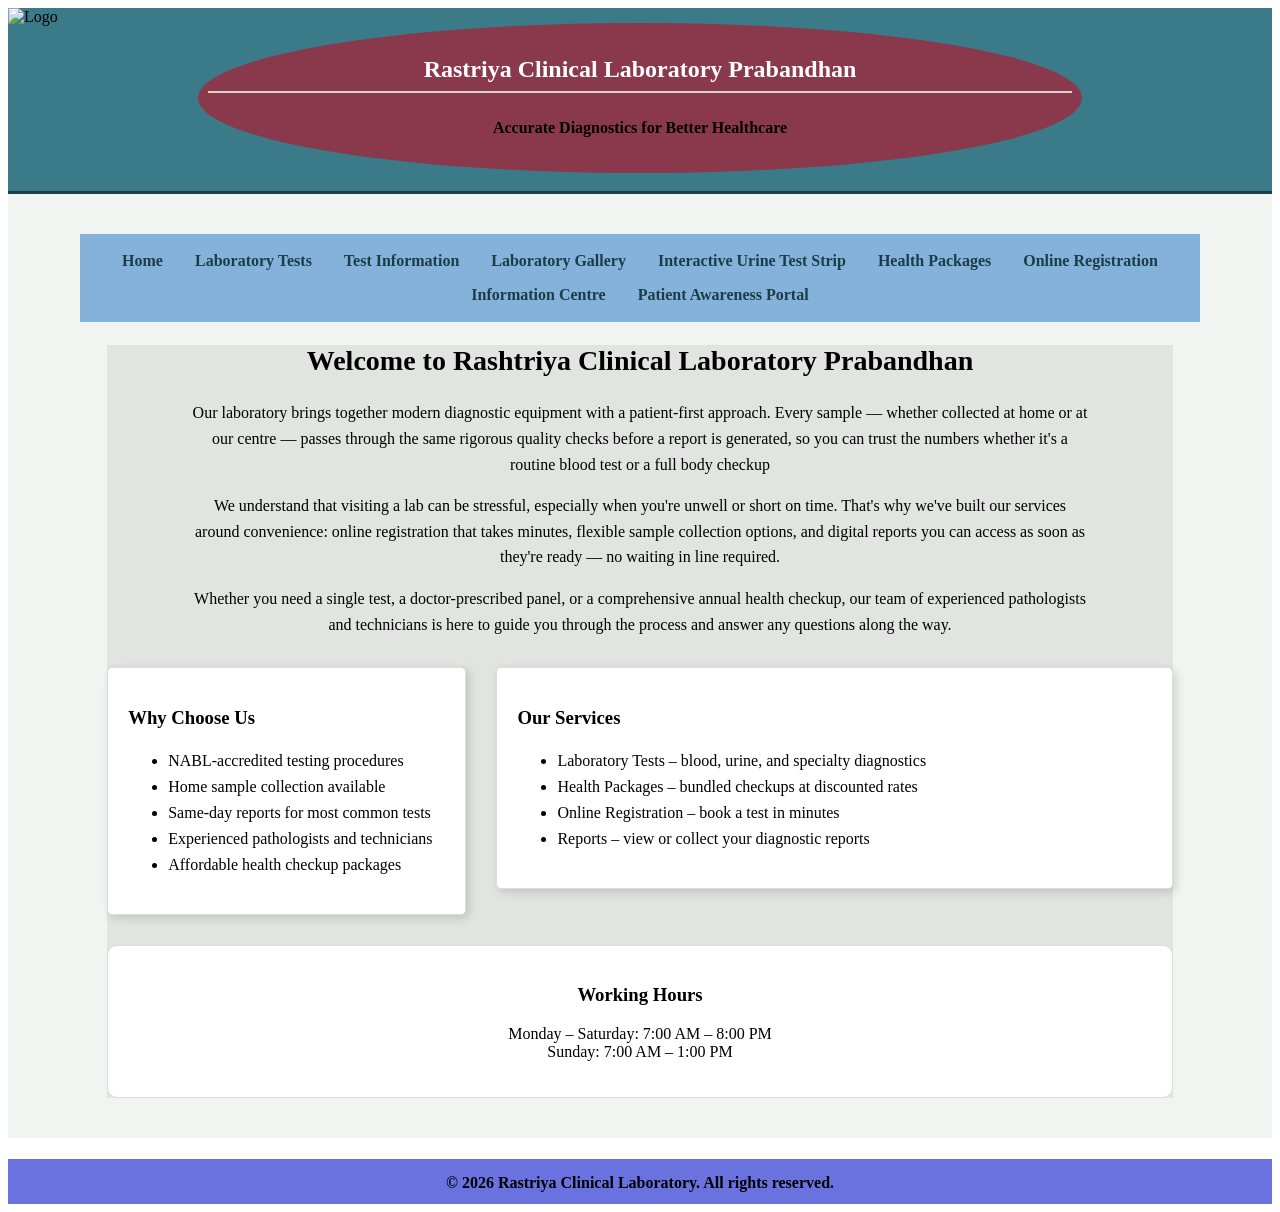
==== index.html @ 04e67a74 "case study - healthcare website" ====
<!DOCTYPE html>
<html>
  <head>
    <title>Home - Clinical Laboratory Management System</title>

    <link rel="stylesheet" href="style.css">

    <style>
      .nav-bar a {
        text-decoration: none;
        color: #1c3d47;
        font-weight: bold;
        padding: 8px 14px;
        display: inline-block;
      }

      .nav-bar a:hover {
        text-decoration: underline;
        color: #ffffff;
        background-color: #3b7a89;
        border-radius: 4px;
      }
    </style>

  </head>
  <body>
      <section class="section-1" style="background-color: #3b7a89; padding: 15px; border-bottom: 3px solid #1c3d47;">
        <div class = "logo">
          <img src="https://www.btllab.in/assets/btl-logo-D1niBbZB.jpeg" alt="Logo" width="100" height="100">
        </div>

        <div class="text-box">
          <h1 style="text-align: center; color: #ffffff; padding: 8px; border-bottom: 2px solid #d8d5ca;">Rastriya Clinical Laboratory Prabandhan</h1>
          <h4 style="text-align: center; font-weight: bold; padding: 5px;">Accurate Diagnostics for Better Healthcare</h4>
        </div>

      </section>

      <section class="section-2">

        <div class="navi">
          <nav class = "nav-bar">
            <a href="index.html">Home</a>
            <a href="laboratory-tests.html">Laboratory Tests</a>
            <a href="test-details.html">Test Information</a>
            <a href="gallery.html">Laboratory Gallery</a>
            <a href="lab-map.html">Interactive Urine Test Strip</a>
            <a href="test-price-table.html">Health Packages</a>
            <a href="patient-registration.html">Online Registration</a>
            <a href="health-information.html">Information Centre</a>
            <a href="media.html">Patient Awareness Portal</a>
          </nav> 
        </div>

        <div class="container">

            <div class="welcome">
                <h2>Welcome to Rashtriya Clinical Laboratory Prabandhan</h2>
                <p>
                    Our laboratory brings together modern diagnostic equipment with a patient-first
                    approach. Every sample &mdash; whether collected at home or at our centre &mdash;
                    passes through the same rigorous quality checks before a report is generated,
                    so you can trust the numbers whether it's a routine blood test or a full body
                    checkup
                </p>
                <p>
                    We understand that visiting a lab can be stressful, especially when you're
                    unwell or short on time. That's why we've built our services around convenience:
                    online registration that takes minutes, flexible sample collection options, and
                    digital reports you can access as soon as they're ready &mdash; no waiting in line
                    required.
                </p>
                <p>
                    Whether you need a single test, a doctor-prescribed panel, or a comprehensive
                    annual health checkup, our team of experienced pathologists and technicians is
                    here to guide you through the process and answer any questions along the way.
                </p>
            </div>

            <div class="info-boxes">
                <div class="info-box">
                    <h3>Why Choose Us</h3>
                    <ul>
                        <li>NABL-accredited testing procedures</li>
                        <li>Home sample collection available</li>
                        <li>Same-day reports for most common tests</li>
                        <li>Experienced pathologists and technicians</li>
                        <li>Affordable health checkup packages</li>
                    </ul>
                </div>

                <div class="info-box">
                    <h3>Our Services</h3>
                    <ul>
                        <li>Laboratory Tests – blood, urine, and specialty diagnostics</li>
                        <li>Health Packages – bundled checkups at discounted rates</li>
                        <li>Online Registration – book a test in minutes</li>
                        <li>Reports – view or collect your diagnostic reports</li>
                    </ul>
                </div>
              </div>
              
            <div class="working-hours">
                <h3>Working Hours</h3>
                <p>
                    Monday – Saturday: 7:00 AM – 8:00 PM<br>
                    Sunday: 7:00 AM – 1:00 PM
                </p>
            </div>
        </div>
      </section>

      <section class="section-3">
        <div class="footer">
          <h4 style="text-align: center; padding-top: 15px;">&copy; 2026 Rastriya Clinical Laboratory. All rights reserved.</h4>
        </div>
      </section>
  </body>
</html>
---- style.css ----
.section-1 {
  height: 17vh;
  background-color: rgb(149, 216, 238);
  padding-top: 25px;
}


.section-1 {
  background-color: #5aaebe;
}


.logo {
  position: absolute;
  top: 8px;
  left: 8px;
}


.logo img {
  width: 60px;
  height: 60px;
}


.text-box {
  background-color: rgb(138, 57, 77);
  border-radius: 50%;
  width : 70%;
  margin : auto;
  padding: 10px;
  padding-top: 5px;
}


.navi{
    background-color: #85b2da;
    width: 99%;
    max-width: 1100px;
    margin: auto;
    padding: 10px;
}


.nav-bar{
  text-align: center;
}


.section-2 {
  min-height: 77vh;
  background-color: rgb(241, 245, 241);
  padding: 40px;
}


.container {
    background-color: rgb(225, 228, 225);
    width: 90%;
    max-width: 1100px;
    margin: auto;
}
.container2 {
    background-color: rgb(225, 228, 225);
    width: 90%;
    max-width: 1100px;
    margin: auto;
    padding-left : 50px;
    padding-right : 50px;
    padding-bottom : 20px;
}


.welcome {
    text-align: center;
    max-width: 900px;
    margin: auto;
}


.welcome h2 {
    font-size: 28px;
}


.welcome p {
    line-height: 1.6;
}


.info-boxes {
  max-width: 1100px;
  margin: 30px auto;
  display: flex;
  gap: 30px;
}


.info-box {
  background-color: white;
  padding: 20px;
  flex: 1;
  border-radius: 5px;
  border: 1px solid #ddd;
  text-align: left;
}


.working-hours {
  margin-top: 30px;
  padding: 20px;
  background-color: white;
  border-radius: 10px;
  text-align: center;
  border: 1px solid #ddd;
}


.imp-stuff {
  margin-top: 30px;
  padding: 20px;
  background-color: white;
  border-radius: 10px;
  text-align: center;
  border: 1px solid #ddd;
}
.section-3 {
  height: 5vh;
  background-color: rgb(106, 114, 224);
}


.gallery-grid {
  display: flex;
  flex-wrap: wrap;
  justify-content: center;
  gap: 25px;
  padding: 20px 0 30px 0;
}


.gallery-grid figure {
  background-color: white;
  border: 1px solid #ddd;
  border-radius: 5px;
  padding: 10px;
  margin: 0;
  text-align: center;
  width: 300px;
}


.gallery-grid figure img {
  border-radius: 4px;
  width: 100%;
  height: 200px;
  object-fit: cover;
}


.gallery-grid figcaption {
  margin-top: 8px;
  font-weight: bold;
}


.map-wrap {
  text-align: center;
  padding: 20px 0 30px 0;
}


.map-wrap p {
  max-width: 700px;
  margin: 10px auto;
  line-height: 1.6;
}


.map-wrap img {
  border: 1px solid #ccc;
  border-radius: 5px;
}


.pad-list {
  max-width: 500px;
  margin: 15px auto 0 auto;
  text-align: left;
  background-color: white;
  border: 1px solid #ddd;
  border-radius: 5px;
  padding: 15px 25px;
}


.price-table {
  width: 100%;
  border-collapse: collapse;
  margin: 20px 0;
  background-color: white;
}


.price-table caption {
  font-size: 20px;
  font-weight: bold;
  padding: 10px;
  text-align: center;
}


.price-table th,
.price-table td {
  border: 1px solid #ccc;
  padding: 10px;
  text-align: center;
}


.price-table thead {
  background-color: #85b2da;
}


.price-table tfoot td {
  background-color: rgb(241, 245, 241);
  font-style: italic;
}


.reg-form fieldset {
  border: 1px solid #ccc;
  border-radius: 5px;
  padding: 20px;
  margin-bottom: 20px;
  background-color: white;
}


.reg-form legend {
  font-weight: bold;
  padding: 0 10px;
  color: #3b7a89;
}


.form-row {
  margin-bottom: 15px;
}


.form-row label {
  display: inline-block;
  width: 220px;
  font-weight: bold;
  vertical-align: top;
}


.reg-form input[type="text"],
.reg-form input[type="number"],
.reg-form input[type="tel"],
.reg-form input[type="email"],
.reg-form input[type="date"],
.reg-form select,
.reg-form input[type="file"] {
  padding: 6px;
  width: 250px;
  max-width: 100%;
}


.reg-form input[type="radio"] {
  margin-right: 5px;
}


.submit-btn {
  background-color: #5aaebe;
  color: white;
  border: none;
  padding: 10px 25px;
  border-radius: 5px;
  cursor: pointer;
  font-size: 16px;
}


.submit-btn:hover {
  background-color: #3b7a89;
}


.iframe-block {
  margin-bottom: 30px;
  text-align: center;
}


.iframe-block iframe {
  width: 100%;
  max-width: 800px;
  height: 350px;
  border: 1px solid #ccc;
  border-radius: 5px;
}


.media-block {
  text-align: center;
  padding: 20px 0;
}


.media-block video,
.media-block audio {
  margin: 15px 0;
  max-width: 100%;
}


.info-box {
  box-shadow: 3px 3px 10px rgba(0, 0, 0, 0.15);
  transition: box-shadow 0.3s ease;
}

.info-box:hover {
  box-shadow: 4px 4px 14px rgba(0, 0, 0, 0.25);
}

.info-box ul li,
.info-box ol li {
  padding: 4px 0;
  transition: color 0.2s ease, padding-left 0.2s ease;
}

.info-box ul li:hover,
.info-box ol li:hover {
  color: #3b7a89;
  font-weight: bold;
  padding-left: 6px;
}

.gallery-grid figure {
  display: inline-block;
  box-shadow: 2px 2px 8px rgba(0, 0, 0, 0.12);
  transition: box-shadow 0.3s ease;
}

.gallery-grid figure:hover {
  box-shadow: 4px 4px 14px rgba(0, 0, 0, 0.25);
}

.gallery-grid figure img {
  transition: transform 0.4s ease;
}

.gallery-grid figure img:hover {
  transform: scale(1.08);
}

.price-table tbody tr:nth-child(even) {
  background-color: #eef3f7;
}

.price-table tbody tr:hover {
  background-color: #d9ecf2;
}

.reg-form input[type="text"],
.reg-form input[type="number"],
.reg-form input[type="tel"],
.reg-form input[type="email"],
.reg-form input[type="date"],
.reg-form select {
  border: 1px solid #bbb;
  border-radius: 5px;
  transition: border-color 0.2s ease, box-shadow 0.2s ease;
}

.reg-form input:focus,
.reg-form select:focus {
  outline: none;
  border-color: #5aaebe;
  box-shadow: 0 0 5px rgba(90, 174, 190, 0.7);
}

.info-boxes {
  align-items: flex-start;
}

.info-boxes .info-box:first-child {
  flex: 1;
}

.info-boxes .info-box:last-child {
  flex: 2;
}

.offer-box {
  max-width: 700px;
  margin: 20px auto;
  padding: 15px 25px;
  text-align: center;
  font-size: 20px;
  font-weight: bold;
  color: #7a5b00;
  background-color: #fff3cd;
  border: 2px solid #e6b800;
  border-radius: 8px;
  text-shadow: 1px 1px 2px rgba(0, 0, 0, 0.15);
  animation: offerGlow 1.5s ease-in-out infinite alternate;
}

@keyframes offerGlow {
  from {
    box-shadow: 0 0 5px rgba(230, 184, 0, 0.5);
  }
  to {
    box-shadow: 0 0 20px rgba(230, 184, 0, 0.9);
  }
}
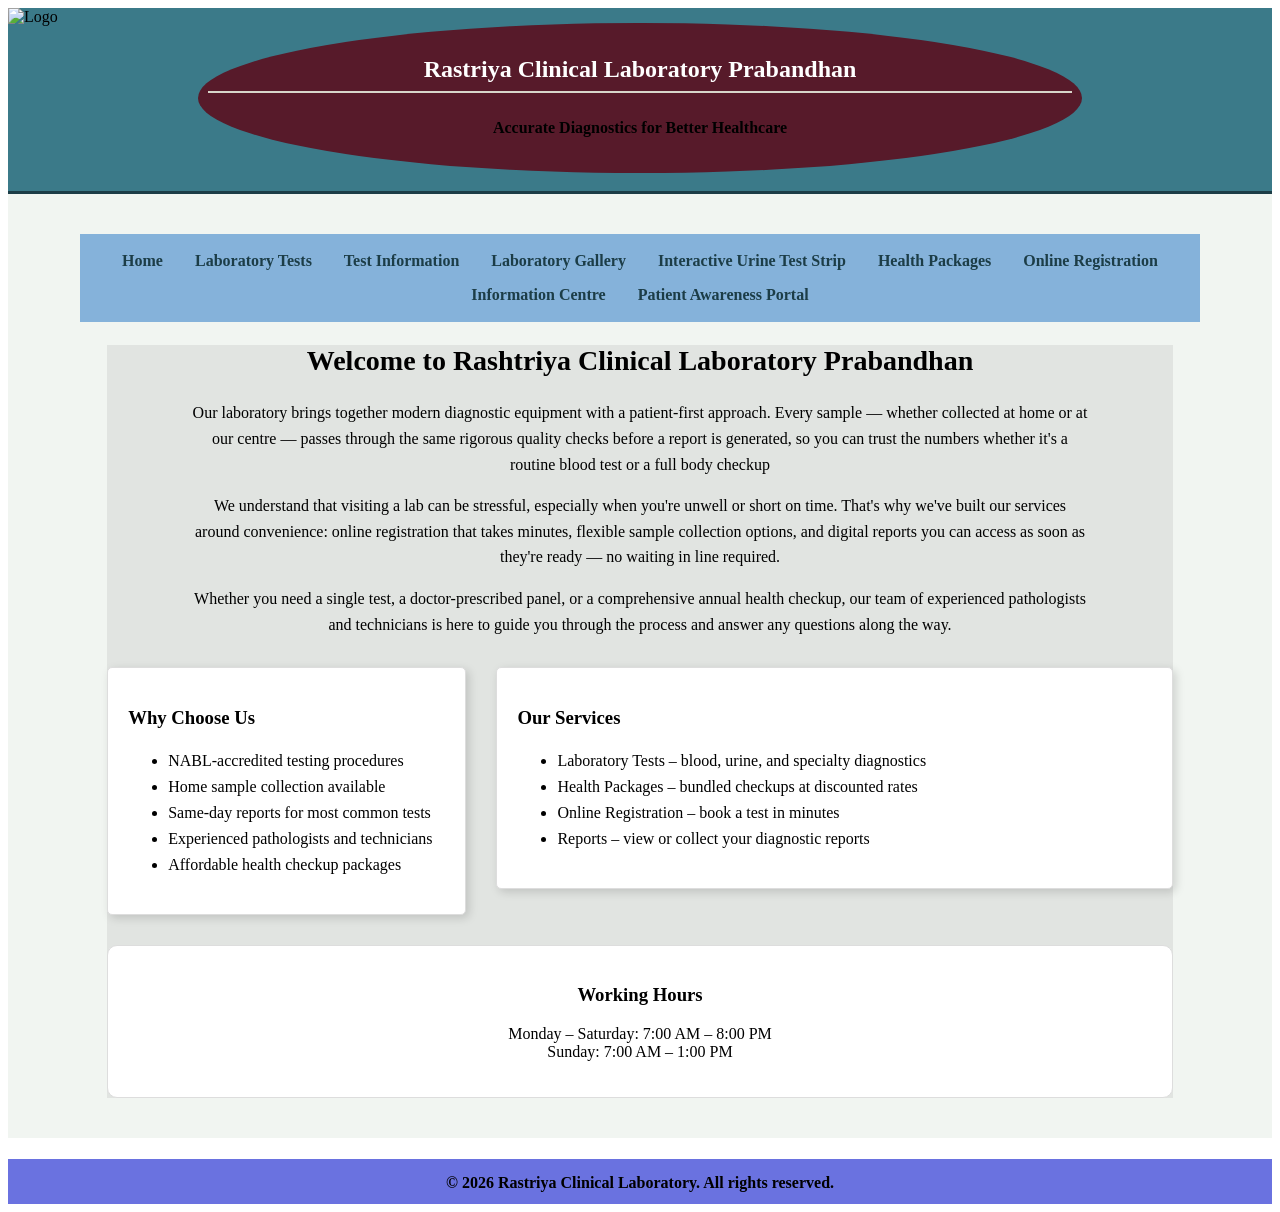
==== commit a435dd15: "updated title heade color and tab title" ====
--- a/index.html
+++ b/index.html
@@ -1,7 +1,7 @@
 <!DOCTYPE html>
 <html>
   <head>
-    <title>Home - Clinical Laboratory Management System</title>
+    <title>Home : Clinical Laboratory Management System</title>
 
     <link rel="stylesheet" href="style.css">
 
--- a/style.css
+++ b/style.css
@@ -24,7 +24,7 @@
 
 
 .text-box {
-  background-color: rgb(138, 57, 77);
+  background-color: rgb(87, 26, 42);
   border-radius: 50%;
   width : 70%;
   margin : auto;
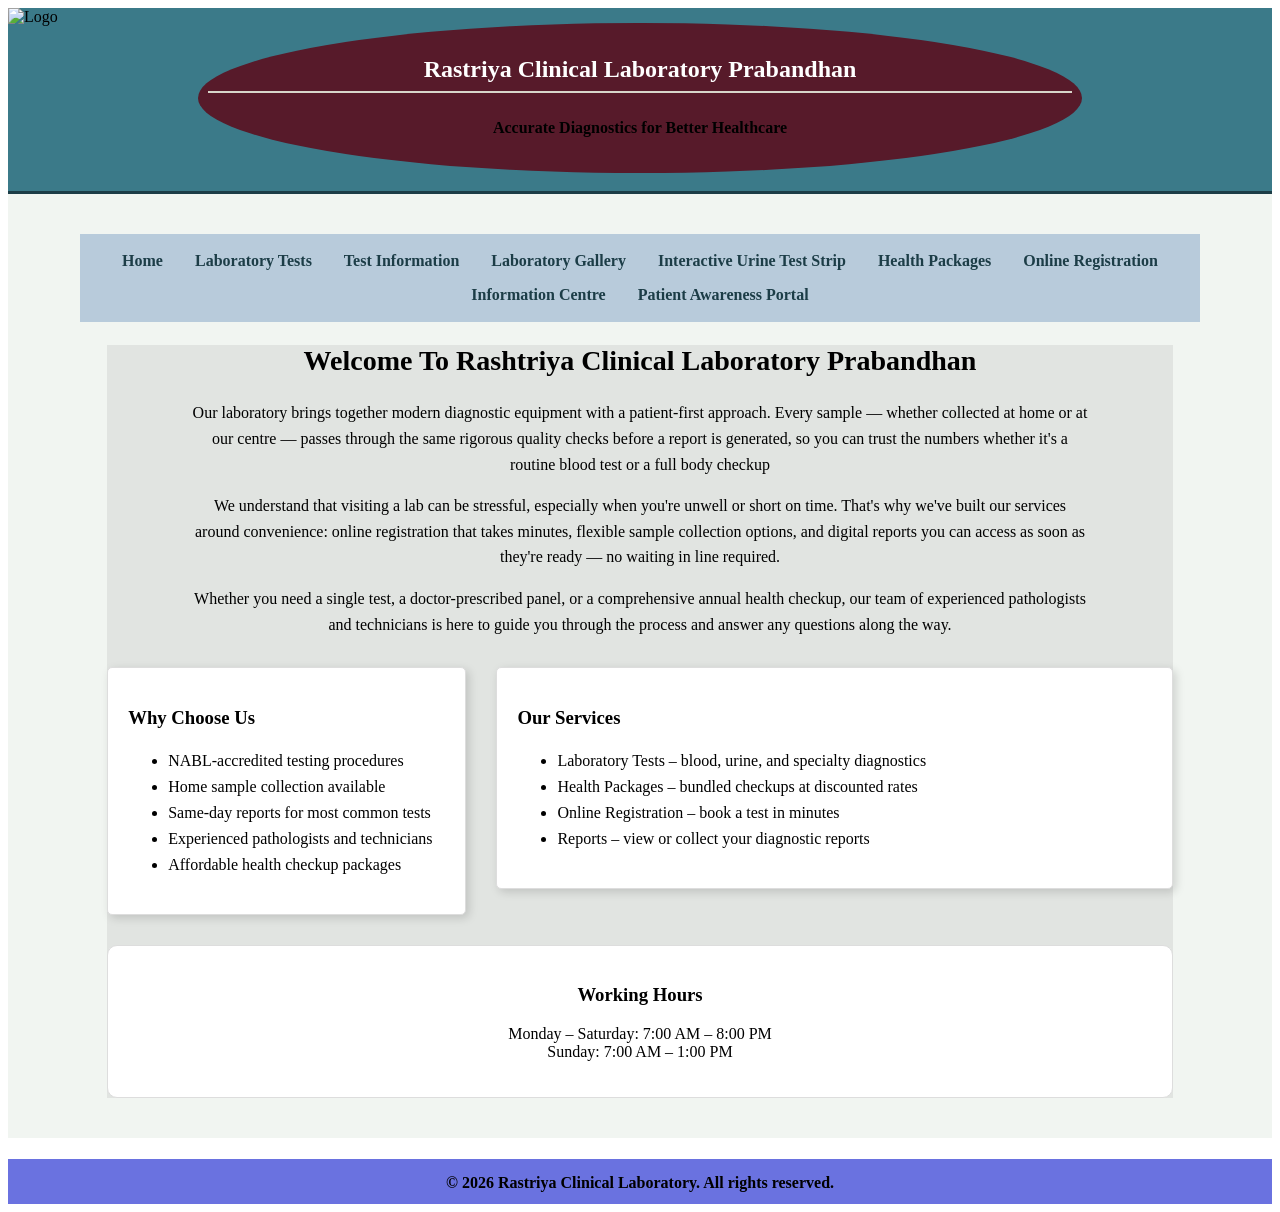
==== commit ae1992d4: "changed navi bar color" ====
--- a/index.html
+++ b/index.html
@@ -55,7 +55,7 @@
         <div class="container">
 
             <div class="welcome">
-                <h2>Welcome to Rashtriya Clinical Laboratory Prabandhan</h2>
+                <h2>Welcome To Rashtriya Clinical Laboratory Prabandhan</h2>
                 <p>
                     Our laboratory brings together modern diagnostic equipment with a patient-first
                     approach. Every sample &mdash; whether collected at home or at our centre &mdash;
--- a/style.css
+++ b/style.css
@@ -1,6 +1,6 @@
 .section-1 {
   height: 17vh;
-  background-color: rgb(149, 216, 238);
+  background-color: rgb(129, 208, 235);
   padding-top: 25px;
 }
 
@@ -34,7 +34,7 @@
 
 
 .navi{
-    background-color: #85b2da;
+    background-color: #b8cbdb;
     width: 99%;
     max-width: 1100px;
     margin: auto;
